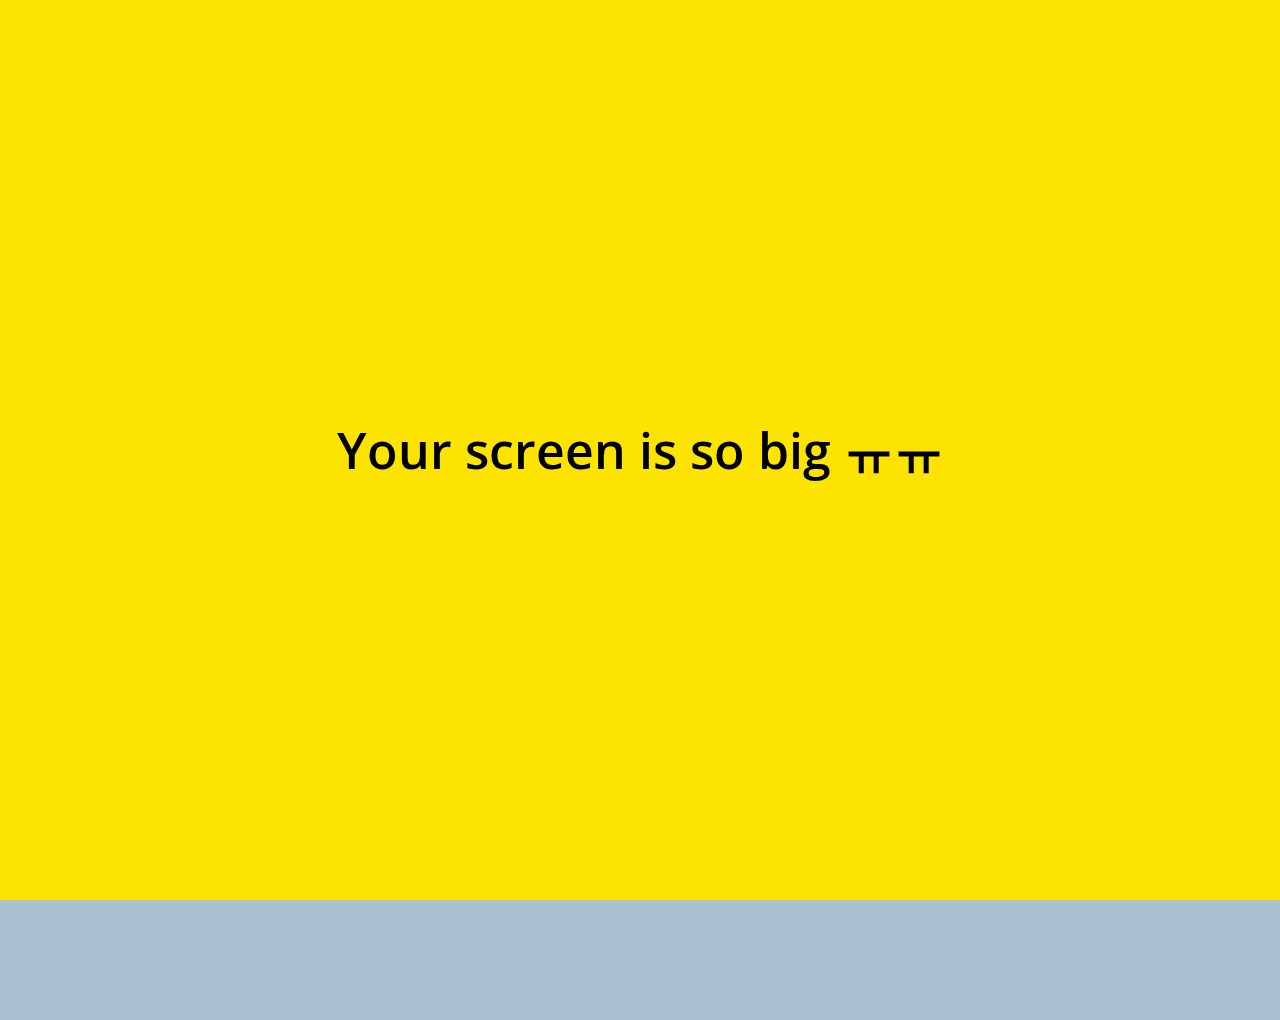
==== chat.html @ 82121546 "kokoaclone_" ====
<!DOCTYPE html>
<html lang="en">
  <head>
    <link rel="stylesheet" href="css/styles.css" />
    <meta charset="UTF-8" />
    <meta http-equiv="X-UA-Compatible" content="IE=edge" />
    <meta name="viewport" content="width=device-width, initial-scale=1.0" />
    <title>Chat - Kokoa Clone</title>
  </head>
  <body id="chat-background">
    <div class="status-bar">
      <div class="status-bar__column">
        <span>No Service</span>
        <!-- wifi-icon -->
        <svg
          xmlns="http://www.w3.org/2000/svg"
          class="h-6 w-6 status-bar__wifi"
          fill="none"
          viewBox="0 0 24 24"
          stroke="currentColor"
          height="17"
          width="17"
        >
          <path
            stroke-linecap="round"
            stroke-linejoin="round"
            stroke-width="3"
            d="M8.111 16.404a5.5 5.5 0 017.778 0M12 20h.01m-7.08-7.071c3.904-3.905 10.236-3.905 14.141 0M1.394 9.393c5.857-5.857 15.355-5.857 21.213 0"
          />
        </svg>
      </div>
      <div class="status-bar__column">
        <span>18:43</span>
      </div>
      <div class="status-bar__column">
        <span>100%</span>
        <!-- battury Icon-->
        <i class="fas fa-battery-full fa-lg"></i>
        <!-- lightning icon -->
        <i class="fas fa-bolt"></i>
      </div>
    </div>
    <header class="alt-header">
      <div class="alt-headercolumn">
        <a href="#" onClick="history.back();"
          ><i class="fas fa-angle-left fa-3x"></i
        ></a>
      </div>
      <div class="alt-headercolumn">
        <h1 class="alt-header__title">낙균</h1>
      </div>
      <div class="alt-headercolumn">
        <i class="fas fa-search fa-2x"></i><i class="fas fa-bars fa-2x"></i>
      </div>
    </header>
    <main class="friends-screen main-chat">
      <div class="chat__timestamp">Tuesday, June 30, 2020</div>
      <div class="message-row">
        <img
          src="C:\Users\fhtk7\Desktop\kokoaclone_2021\screenshot\unnamed.jpg"
        />
        <div class="message-row__all-content">
          <span class="message__author">Nacgyun</span>
          <div class="message__content">
            <span class="message__bubble">Hi!</span>
            <span class="message__time">21:27</span>
          </div>
        </div>
      </div>
      <div class="message-row message-row--own">
        <div class="message-row__all-content">
          <div class="message__content">
            <span class="message__bubble">Hi!</span>
            <span class="message__time">21:27</span>
          </div>
        </div>
      </div>
    </main>
    <form class="reply">
      <div class="reply__column">
        <i class="far fa-plus-square fa-2x"></i>
      </div>
      <div class="reply__column">
        <input type="text" placeholder="Write a meassege.." />
        <i class="far fa-smile fa-2x"></i>
        <button>
          <i class="fas fa-arrow-up fa-2x"></i>
        </button>
      </div>
    </form>
    <div id="no-mobile">
      <span>Your screen is so big ㅠㅠ</span>
    </div>
    <script
      src="https://kit.fontawesome.com/6478f529f2.js"
      crossorigin="anonymous"
    ></script>
  </body>
</html>
---- css/styles.css ----
@import "reset.css";
@import "variable.css";
@import url("https://fonts.googleapis.com/css2?family=Open+Sans:wght@400;600;700&display=swap");

/* screens */
@import "screens/login.css";
@import "screens/friends.css";
@import "screens/find.css";
@import "screens/more.css";
@import "screens/settings.css";
@import "screens/chat.css";

/* components */
@import "components/status-bar.css";
@import "components/nav-bar.css";
@import "components/screenheader.css";
@import "components/user-component.css";
@import "components/badge.css";
@import "components/reddot.css";
@import "components/icon-row.css";
@import "components/alternative-screen-header.css";
@import "components/no-mobile.css";
body {
  font-family: "Open Sans", sans-serif;
}
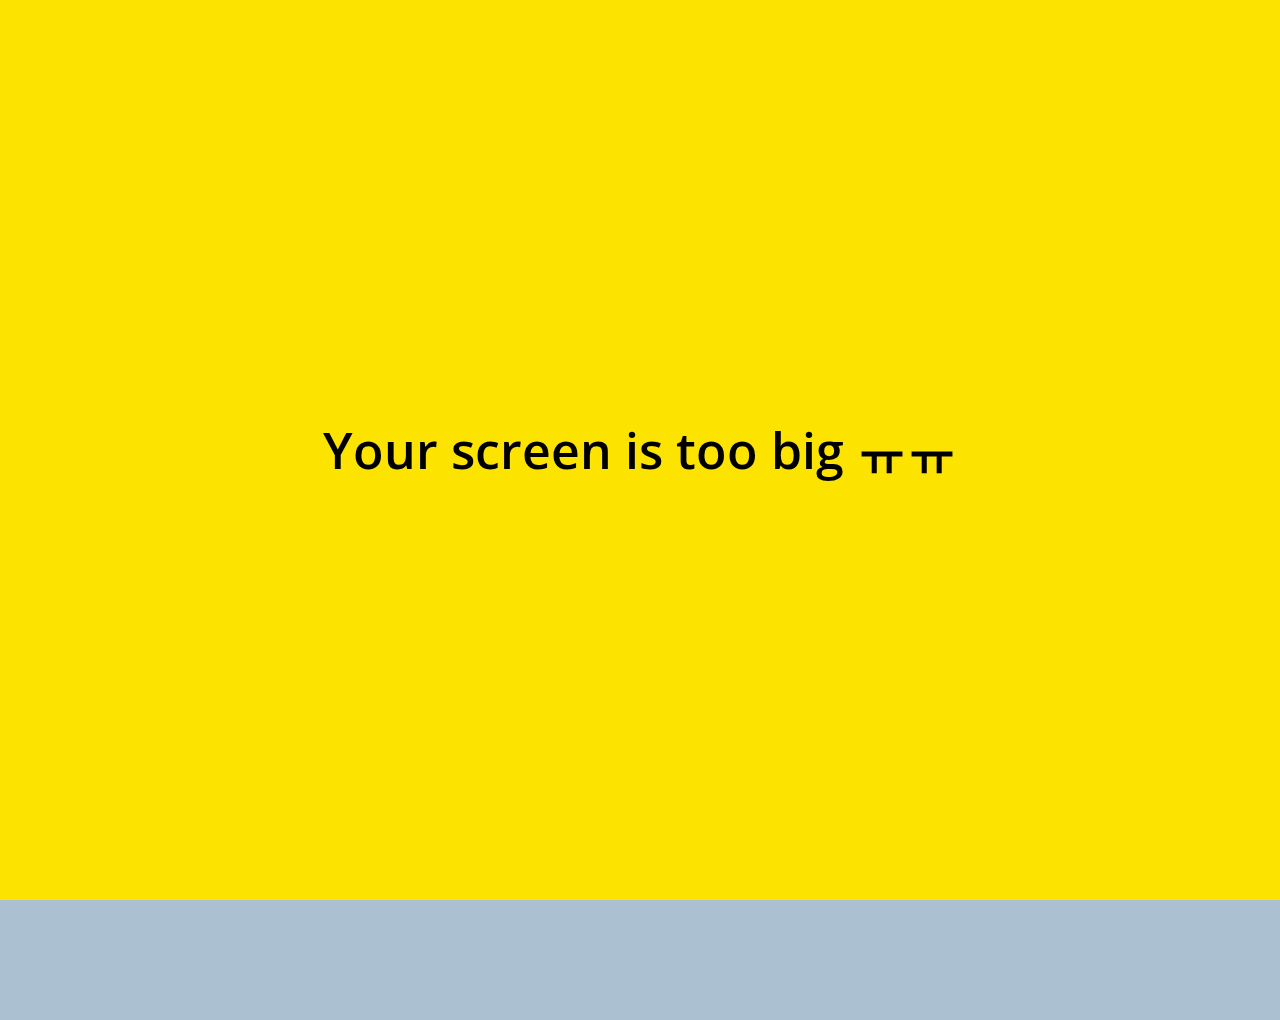
==== commit 40236c39: "so > too" ====
--- a/chat.html
+++ b/chat.html
@@ -89,7 +89,7 @@
       </div>
     </form>
     <div id="no-mobile">
-      <span>Your screen is so big ㅠㅠ</span>
+      <span>Your screen is too big ㅠㅠ</span>
     </div>
     <script
       src="https://kit.fontawesome.com/6478f529f2.js"
